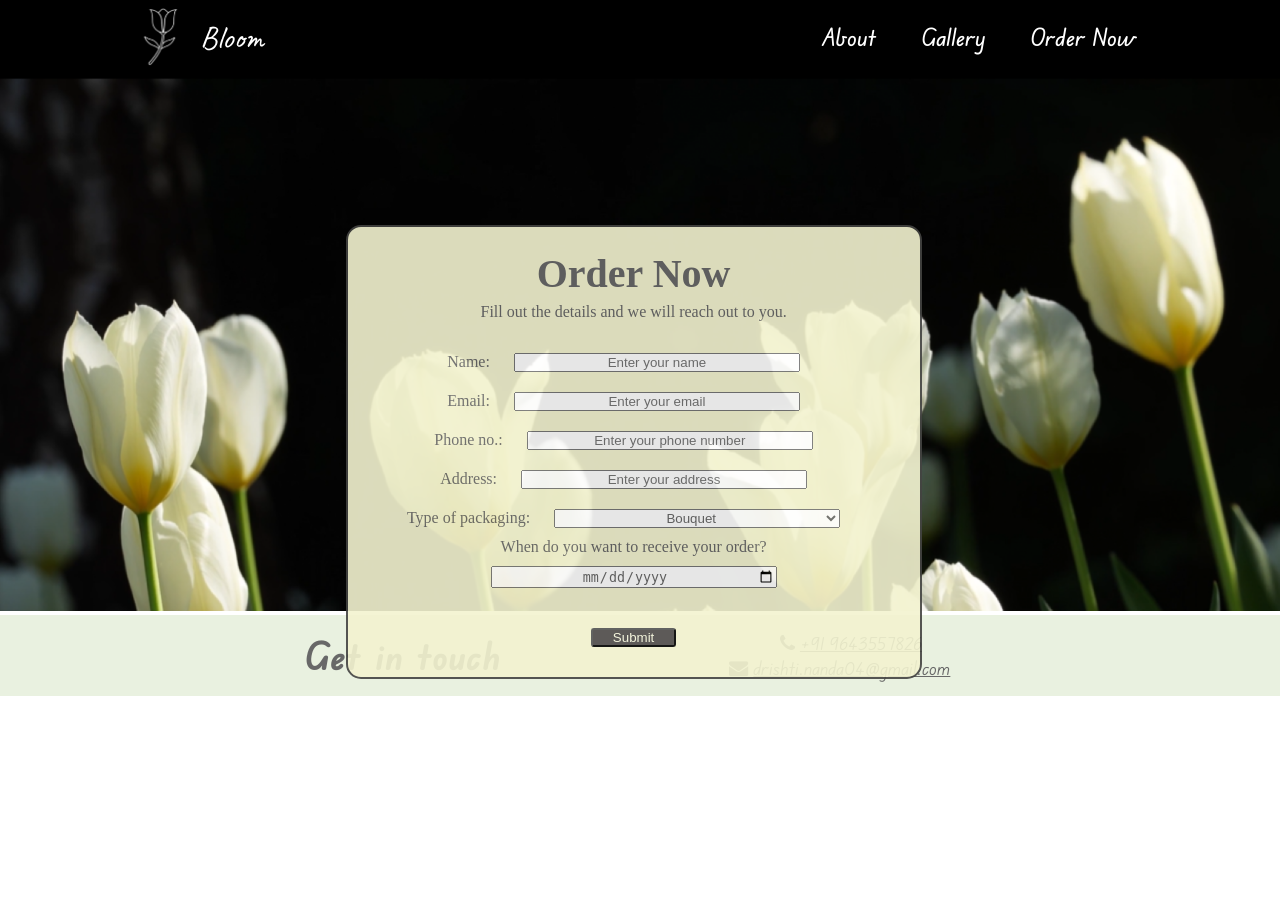
==== order.html @ 7cd2dbff "Add files via upload" ====
<!DOCTYPE html>
<html lang="en">

<head>
    <meta charset="UTF-8">
    <meta name="viewport" content="width=device-width, initial-scale=1.0">
    <title>Order Now</title>
    <link rel="stylesheet" href="orderStyle.css">

    <link rel="preconnect" href="https://fonts.googleapis.com">
    <link rel="preconnect" href="https://fonts.gstatic.com" crossorigin>
    <link
        href="https://fonts.googleapis.com/css2?family=Caveat:wght@400..700&family=DM+Sans:ital,opsz,wght@0,9..40,100..1000;1,9..40,100..1000&family=Dancing+Script:wght@400..700&family=Edu+VIC+WA+NT+Beginner:wght@400..700&family=Gupter:wght@400;500;700&family=Lora:ital,wght@0,400..700;1,400..700&family=Playfair+Display:ital,wght@0,400..900;1,400..900&display=swap"
        rel="stylesheet">
        
    <link rel="stylesheet" href="https://cdnjs.cloudflare.com/ajax/libs/font-awesome/4.7.0/css/font-awesome.min.css">

    <link rel="preconnect" href="https://fonts.googleapis.com">
    <link rel="preconnect" href="https://fonts.gstatic.com" crossorigin>
    <link href="https://fonts.googleapis.com/css2?family=Dosis:wght@200..800&family=Pangolin&display=swap"
        rel="stylesheet">
</head>

<body>
    <header id="header">
        <a class="fa fa-home" style="color: #c4bebe" href="http://127.0.0.1:5500/productLandingPage.html"></a>
        <img id="header-img" src="tulip-logo-modified.png" alt="logo">
        <p id="name">Bloom</p>
        <nav id="nav-bar">
            <a class="nav-link" href="http://127.0.0.1:5500/productLandingPage.html#Product">About</a>
            <a class="nav-link" href="http://127.0.0.1:5500/productLandingPage.html#gallery">Gallery</a>
            <a class="nav-link" href="http://127.0.0.1:5500/order.html">Order Now</a>
        </nav>
    </header>
    <main>
        <video id="background-video" autoplay loop muted poster="tulip-poster.png" class="hidden">
            <source src="https://cdn.pixabay.com/video/2022/04/21/114692-701830295_large.mp4" type="video/mp4">
        </video>
        <section class="form-section" id="Order-Now">
            <h1>Order Now</h1>
            <p>Fill out the details and we will reach out to you.</p>
            <form id="form" action="backend.php">
                <label for="fullname">Name: <input id="fullname" type="text" placeholder="Enter your name" name="FullName"
                        required></label>
                <label for="email">Email: <input id="email" name="email" placeholder="Enter your email" type="email"
                        required></label>
                <label for="number">Phone no.: <input id="number" type="tel" maxlength="10" minlength="10" name="num"
                        placeholder="Enter your phone number" required></label>
                <label for="address">Address: <input id="address" type="text" placeholder="Enter your address" name="address"
                        required></label>
                <label for="type-of-product">Type of packaging:
                    <select id="type-of-product">
                        <option>Bouquet</option>
                        <option>Vase</option>
                        <option>Box</option>
                        <option>Customised</option>
                    </select>
                </label>
                <label for="date">When do you want to receive your order?<input id="date" type="date" name="orderDate"></label>
                <input id="submit" type="submit" value="Submit" name="submit">
            </form>
        </section>
    </main>
    <footer>
        <h1 id="box-1">
            Get in touch
        </h1>
        <p id="box-2">
            <span id="phone">
                <i class="fa fa-phone"></i>
                <span><a href="tel:9643557826">+91 9643557826</a></span>
            </span>
            <span>
                <i class="fa fa-envelope"></i>
                <a href="mailto:drishti.nanda04@gmail.com">drishti.nanda04@gmail.com</a>
            </span>
        </p>
    </footer>
</body>

</html>
---- orderStyle.css ----
/* order page */
*{
    margin: 0;
    padding: 0;
    box-sizing: border-box;
    text-align: center;
    color: #686868;
}
header{
    background-color: rgb(0, 0, 0);
    display: flex;
    align-items: center;
    font-size: 2rem;
}
#header-img{
    margin: 5px;
    margin-left: 4%;
    width: 4%;
    color: white;
}
.fa-home{
    visibility: hidden;
    padding-left: 4%;
}
#name{
    margin-left: 0.7rem;
    font-family: "Caveat", cursive;
    color: white;
}
#nav-bar{
    display: flex;
    width: 70%;
    justify-content: flex-end;

}
.nav-link{
    padding: 2.5%;
    font-size: 1.5rem;
    font-family: "Edu VIC WA NT Beginner", cursive;
    font-weight: 500;
    text-decoration: none;
    color: white;
}
.nav-link:hover{
    color: rgb(144, 189, 117);
}
#background-video{
    width: 100%;
    margin-bottom: 0;
}

.form-section{
    background-color: rgb(243, 243, 208);
    width: 45%;
    border: 2px solid rgb(68, 68, 66);
    position: absolute;
    top: 25%;
    left: 27%;
    opacity: 0.9;
    border-radius: 15px;
}

.form-section h1{
    padding-top: 4%;
    padding-bottom: 1%;
    font-size: 2.5rem;
}
.form-section p{
    padding-bottom: 2%;
    margin-bottom: 2%;
}
label{
    display: block;
}
input, select{
    width: 50%;
    margin: 10px 20px;
}
#submit{
    width: 15%;
    margin: 30px;
    background-color: rgb(78, 74, 74);
    color: beige;
    border-radius: 3px;
    cursor: pointer;
}
.btnhidden{
    margin: 5%;
    padding: 1%;
    border-radius: 4px;
    font-size: 25px;
    font-family: "Pangolin", cursive;
    color: beige;
    background-color: rgb(78, 74, 74);
    position: relative;
    top: 290px;
    visibility: hidden;
}

footer{
    background-color: rgb(233, 241, 224);
    font-size: 1.2em;
    padding: 1.2%;
     font-family: "Edu VIC WA NT Beginner", cursive;
     display: flex;
     align-items: center;
     margin-top: 0;
}
#box-1{
    width: 30%;
    margin-left: 16%;
}
#box-2{
    width: 40%;
}
#phone{
    padding-left: 38%;
    padding-right: 38%;
}
@media (max-width: 1000px){
    .hidden{
        visibility: hidden;
    }
    main{
        background-image: url("tulip-poster-1.png");
        height: 640px;
    }
    .form-section{
        top: 15%;
        width: 60%;
        left: 20%;
    }
    .form-section h1{
        font-size: 25px;
        padding-top: 9%;
    }
    .form-section p{
        font-size: 15px;
        padding: 8%;
        padding-bottom: 12%;
    }
}
@media (max-width: 600px){
    footer{
        display: block;
        padding: 15%;
    }
    #box-1{
        width: 100%;
        margin-left: 0;
        font-size: 1.2em;
    }
    #box-2{
        width: 100%;
    }
    #phone{
        padding: 0;
        display: block;
        width: 100%;
    }
    
    
}
@media (max-width: 500px){
    #nav-bar{
        width: 0;
    }
    .nav-link{
        visibility: hidden;
    }
    .fa-home{
        visibility: visible;
    }
    #header-img{
        margin-left: 14% ;
        width: 8%;
    }
    .btnhidden{
        visibility: visible;
    }
    #submit{
        width: 30%;
    }
   
}
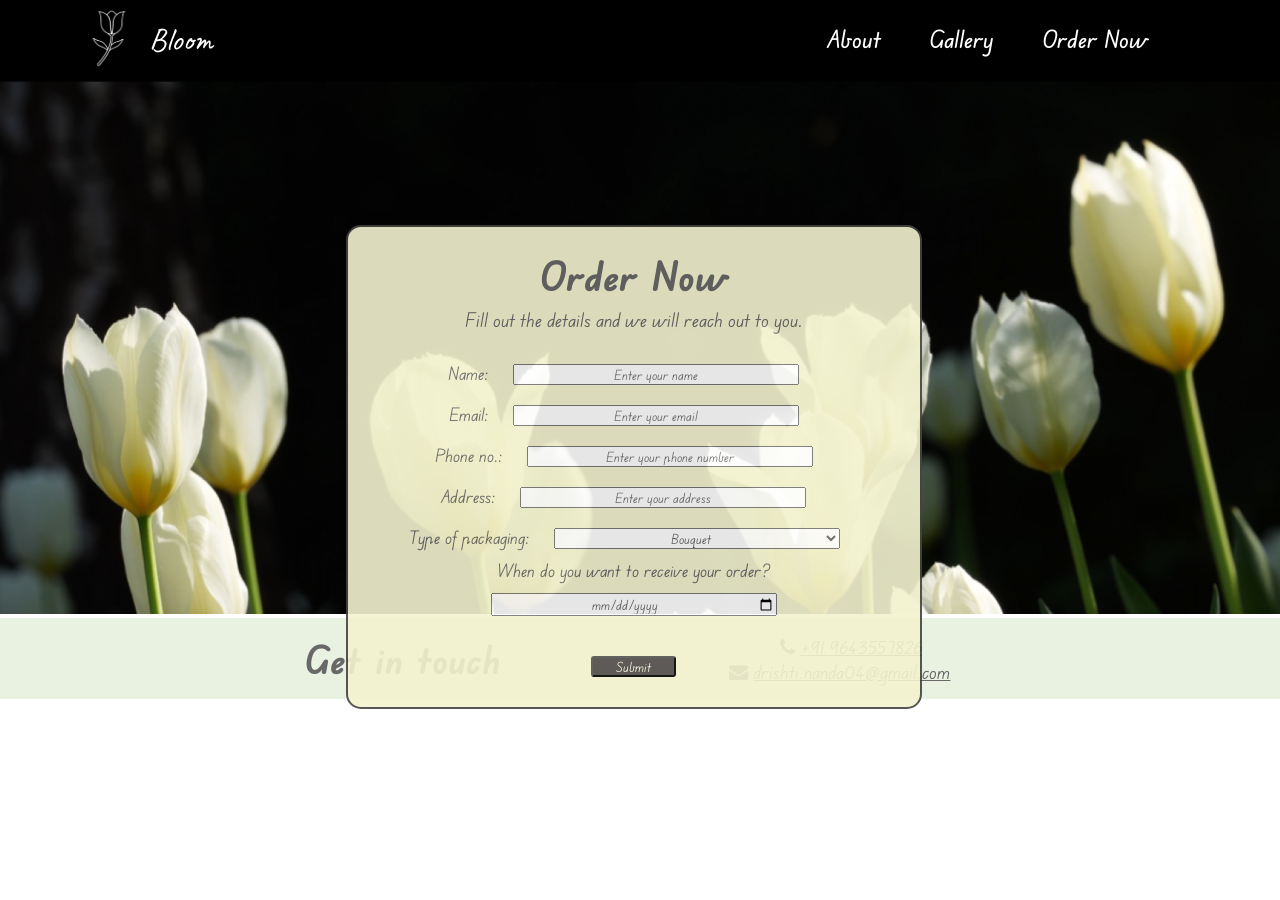
==== commit 9453c1b4: "Update and rename index.html to order.html" ====
--- a/order.html
+++ b/order.html
@@ -78,4 +78,5 @@
     </footer>
 </body>
 
-</html>+
+</html>
--- a/orderStyle.css
+++ b/orderStyle.css
@@ -5,6 +5,7 @@
     box-sizing: border-box;
     text-align: center;
     color: #686868;
+    font-family: "Edu VIC WA NT Beginner", cursive;
 }
 header{
     background-color: rgb(0, 0, 0);
@@ -14,7 +15,7 @@
 }
 #header-img{
     margin: 5px;
-    margin-left: 4%;
+    margin-left: 0%;
     width: 4%;
     color: white;
 }
@@ -29,14 +30,13 @@
 }
 #nav-bar{
     display: flex;
-    width: 70%;
+    width: 75%;
     justify-content: flex-end;
 
 }
 .nav-link{
     padding: 2.5%;
     font-size: 1.5rem;
-    font-family: "Edu VIC WA NT Beginner", cursive;
     font-weight: 500;
     text-decoration: none;
     color: white;
@@ -48,7 +48,6 @@
     width: 100%;
     margin-bottom: 0;
 }
-
 .form-section{
     background-color: rgb(243, 243, 208);
     width: 45%;
@@ -68,13 +67,18 @@
 .form-section p{
     padding-bottom: 2%;
     margin-bottom: 2%;
+    font-size: 1.2rem;
 }
 label{
     display: block;
+    font-size: 1.1rem;
 }
 input, select{
     width: 50%;
     margin: 10px 20px;
+}
+#date{
+    margin-top: 2%;
 }
 #submit{
     width: 15%;
@@ -158,7 +162,10 @@
         display: block;
         width: 100%;
     }
-    
+    label{
+        display: block;
+        font-size: 0.9rem;
+    }
     
 }
 @media (max-width: 500px){
@@ -172,11 +179,14 @@
         visibility: visible;
     }
     #header-img{
-        margin-left: 14% ;
+        margin-left: 23% ;
         width: 8%;
     }
     .btnhidden{
         visibility: visible;
+    }
+    .form-section{
+        margin-top: 2%;
     }
     #submit{
         width: 30%;
